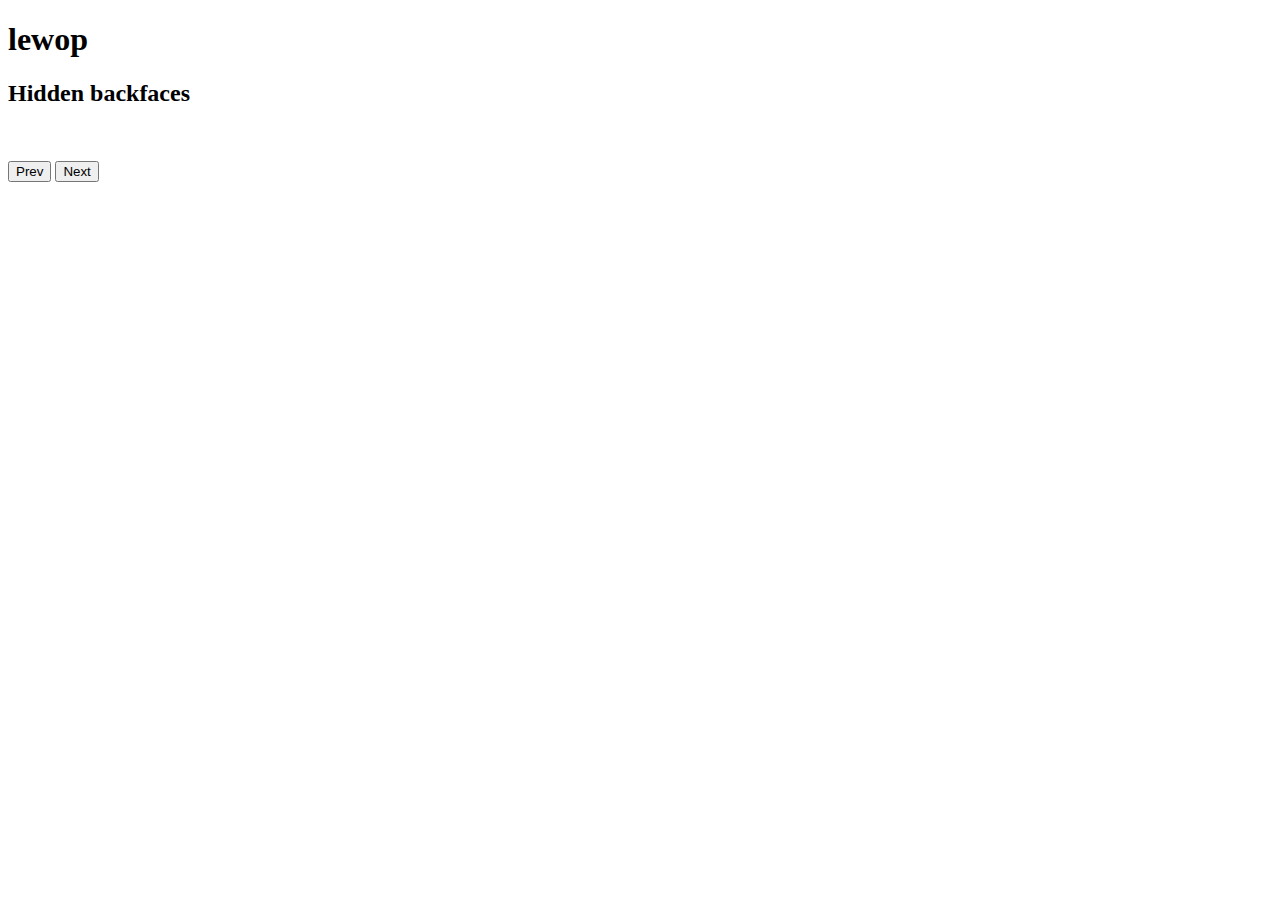
==== index.html @ 7ed0f546 "Update index.html" ====
<!DOCTYPE html>
<html>
<head>
	<script src="https://lewopxd.github.io/aztecas/style.scss"></script>
  <link rel="stylesheet" href="https://gist.githubusercontent.com/lewopxd/035445332f4a82bb9f046043e5243d1a/raw/8e133c020973c3af3a38c1e539f625f85b74dc4a/style.scss">
</head>
<body>

	<h1>lewop</h1>

<h2>Hidden backfaces</h2>
<div class="carousel" data-gap="20" data-bfc>
	<figure>
     <img src="https://source.unsplash.com/bjhrzvzZeq4/800x533" alt="">
     <img src="https://source.unsplash.com/bjhrzvzZeq4/800x533" alt="">
     <img src="https://source.unsplash.com/bjhrzvzZeq4/800x533" alt="">
     <img src="https://source.unsplash.com/bjhrzvzZeq4/800x533" alt="">
    <img src="https://source.unsplash.com/bjhrzvzZeq4/800x533" alt="">
    
     <img src="https://source.unsplash.com/bjhrzvzZeq4/800x533" alt="">
     <img src="https://source.unsplash.com/bjhrzvzZeq4/800x533" alt="">
     <img src="https://source.unsplash.com/bjhrzvzZeq4/800x533" alt="">
		<img src="https://source.unsplash.com/EbuaKnSm8Zw/800x533" alt="">
		<img src="https://source.unsplash.com/kG38b7CFzTY/800x533" alt="">
		<img src="https://source.unsplash.com/nvzvOPQW0gc/800x533" alt="">
		<img src="https://source.unsplash.com/mCg0ZgD7BgU/800x533" alt="">
		<img src="https://source.unsplash.com/VkwRmha1_tI/800x533" alt="">
		<img src="https://source.unsplash.com/1FWICvPQdkY/800x533" alt="">
		<img src="https://source.unsplash.com/7mUXaBBrhoA/800x533" alt="">
	</figure>
	<nav>
		<button class="nav prev">Prev</button>
		<button class="nav next">Next</button>
	</nav>
</div>
	
	</body>
</html>
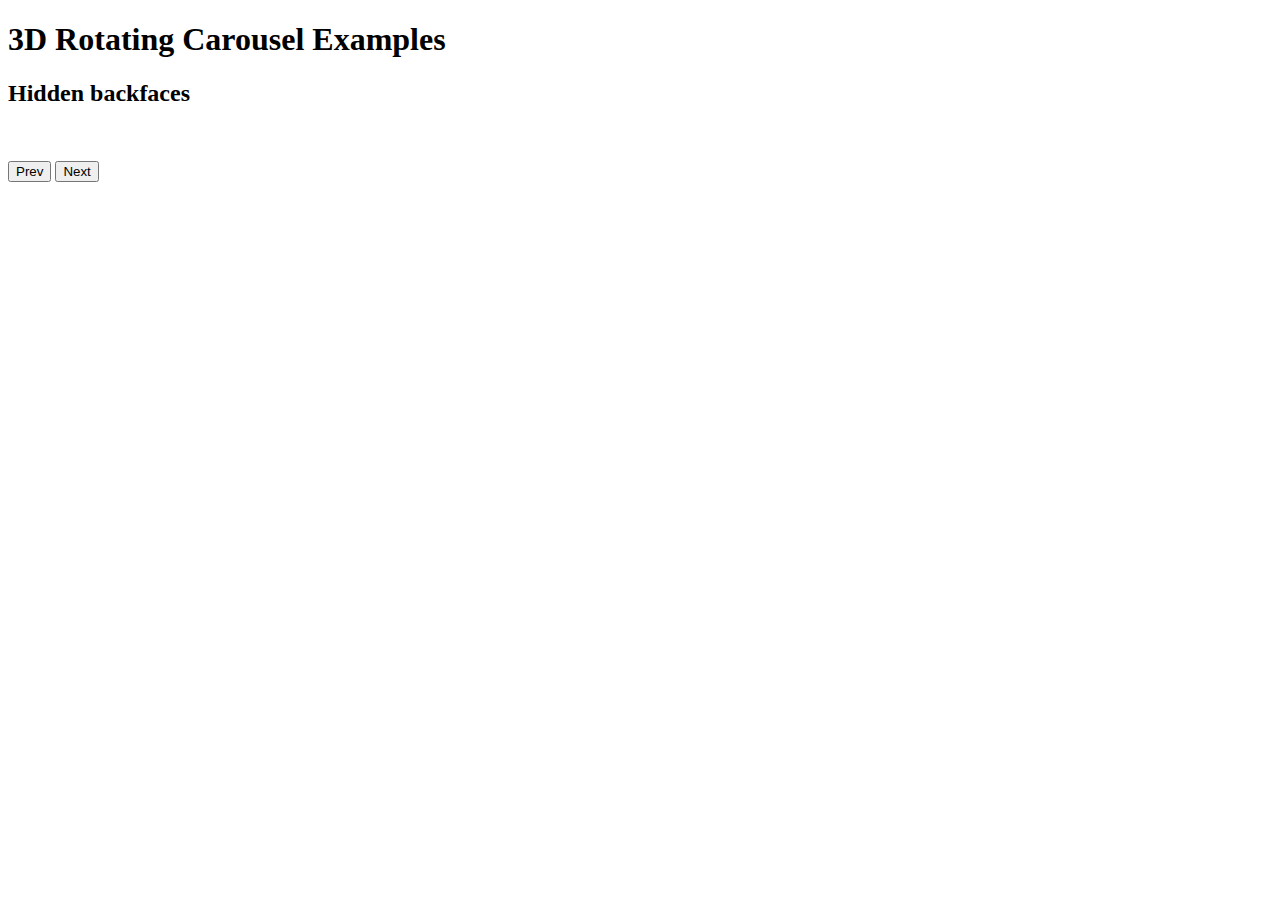
==== commit 94530aba: "Update index.html" ====
--- a/index.html
+++ b/index.html
@@ -1,12 +1,15 @@
+
 <!DOCTYPE html>
-<html>
+<html lang="en" >
 <head>
-	<script src="https://lewopxd.github.io/aztecas/style.scss"></script>
-  <link rel="stylesheet" href="https://gist.githubusercontent.com/lewopxd/035445332f4a82bb9f046043e5243d1a/raw/8e133c020973c3af3a38c1e539f625f85b74dc4a/style.scss">
+  <meta charset="UTF-8">
+  <title>CodePen - Aztecas 3DGallery</title>
+  <link rel='stylesheet' href='https://fonts.googleapis.com/css?family=Roboto'><link rel="stylesheet" href="./style.css">
+
 </head>
 <body>
-
-	<h1>lewop</h1>
+<!-- partial:index.partial.html -->
+<h1>3D Rotating Carousel Examples</h1>
 
 <h2>Hidden backfaces</h2>
 <div class="carousel" data-gap="20" data-bfc>
@@ -33,6 +36,8 @@
 		<button class="nav next">Next</button>
 	</nav>
 </div>
-	
-	</body>
+<!-- partial -->
+  <script  src="./script.js"></script>
+
+</body>
 </html>
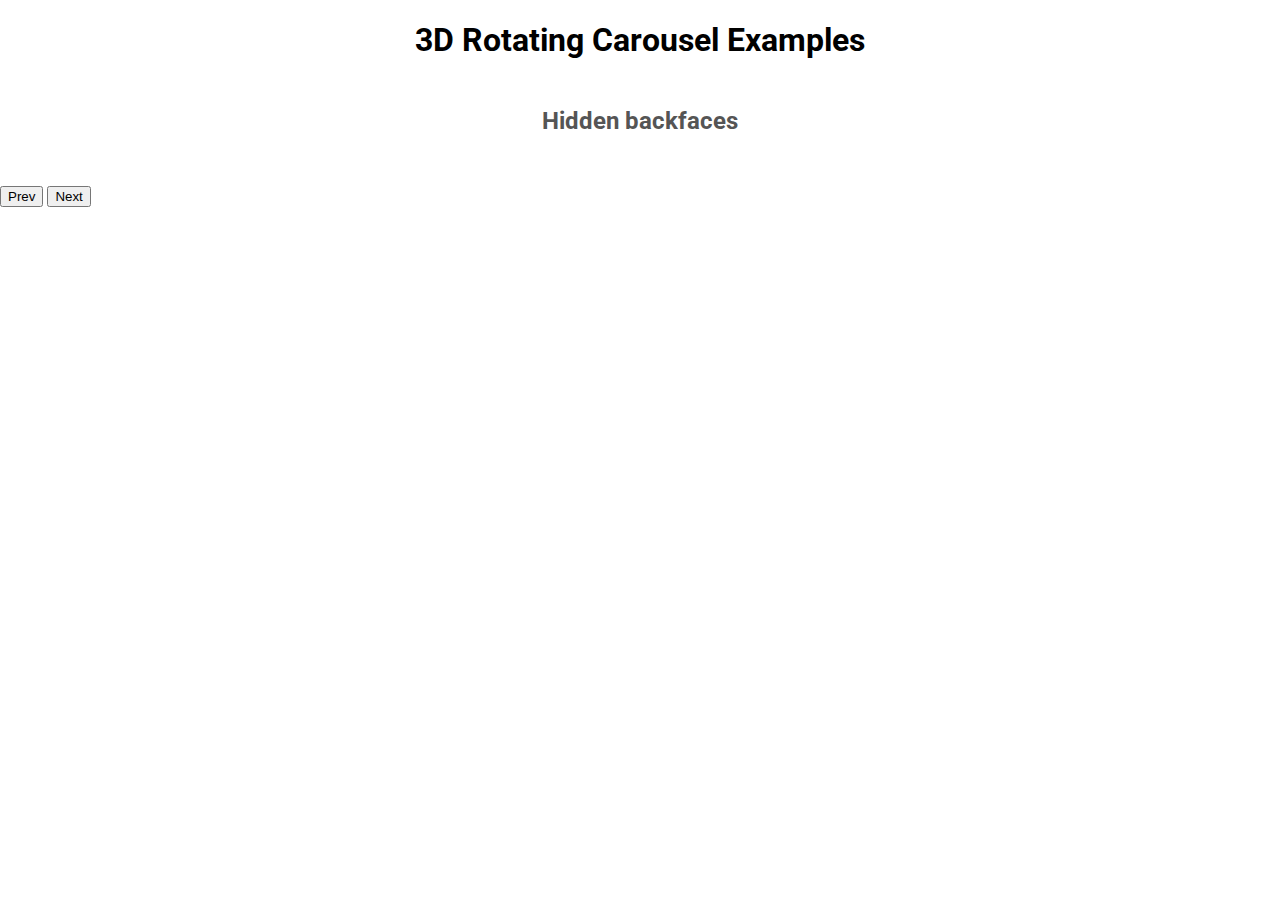
==== commit 828d7769: "Update index.html" ====
--- a/style.css
+++ b/style.css
@@ -0,0 +1,75 @@
+body {
+	margin: 0;
+	font-family: 'Roboto', sans-serif;
+	font-size: 16px;
+}
+
+h1 {
+  text-align: center;
+  margin-bottom: 1.5em;
+}
+
+h2 {
+	text-align: center;
+	color: #555;
+  margin-bottom: 0;
+}
+
+// Carousel configuration parameters
+$item-width: 40%; // Now we can use percentages!
+$item-separation: 0px; // This now is set with Js
+$viewer-distance: 500px;
+
+.carousel {
+	padding: 20px;
+
+	perspective: $viewer-distance;
+	overflow: hidden;
+	
+	display: flex;
+	flex-direction: column;
+	align-items: center;
+	> * {
+		flex: 0 0 auto;
+	}
+	
+	figure {
+		margin: 0;
+		
+		width: $item-width;
+		transform-style: preserve-3d;
+		transition: transform 0.5s;
+		
+		img {
+			width: 100%;
+			box-sizing: border-box;
+			padding: 0 $item-separation / 2;
+			
+			&:not(:first-of-type) {
+				position: absolute;
+				left: 0;
+				top: 0;
+			}
+		}
+	}
+	
+	nav {
+		display: flex;
+		justify-content: center;
+		margin: 20px 0 0;
+		
+		button {
+			flex: 0 0 auto;
+			margin: 0 5px;
+			
+			cursor: pointer;
+			
+			color: #333;
+			background: none;
+			border: 1px solid;
+			letter-spacing: 1px;
+			padding: 5px 10px;
+		}
+	}
+	
+}
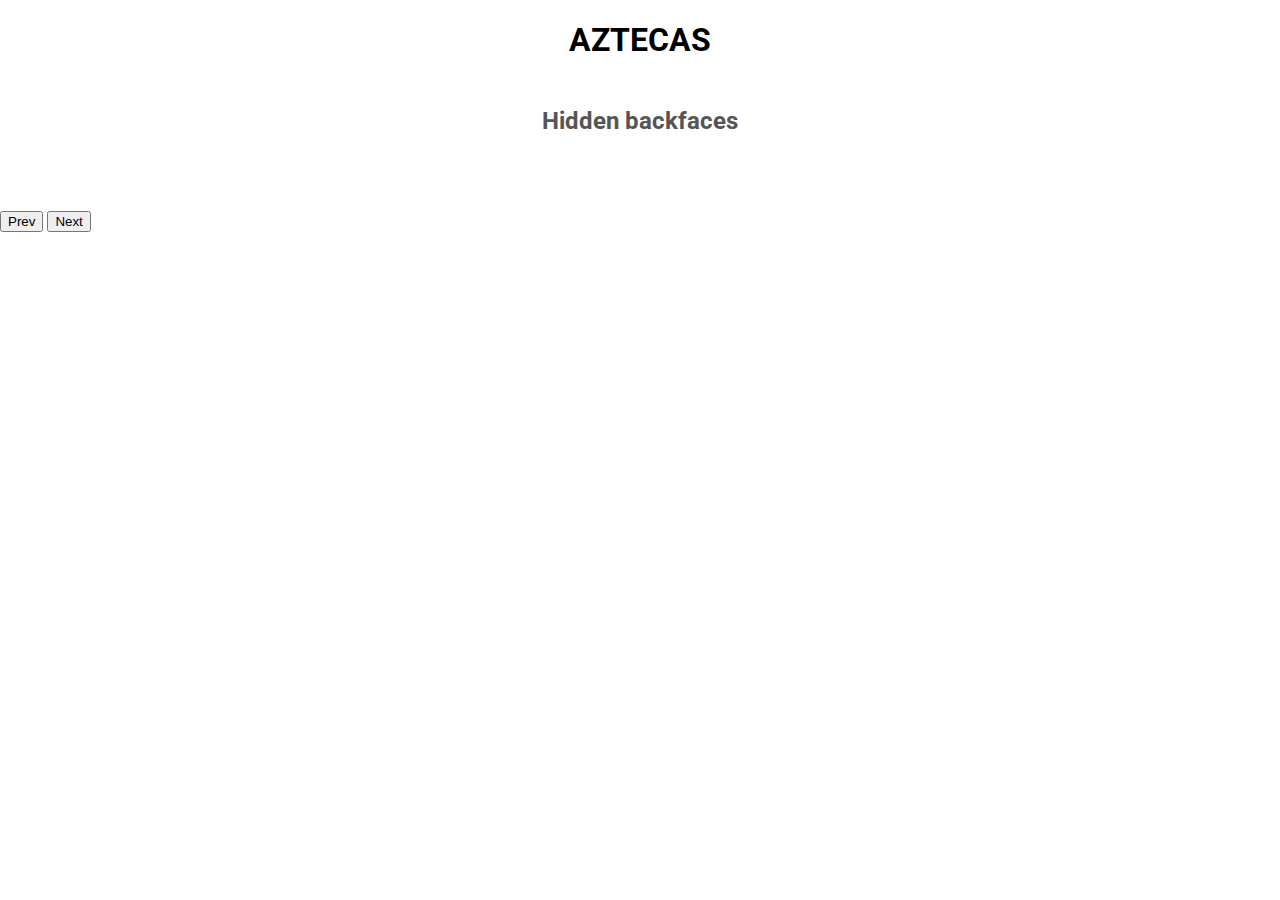
==== commit cfbd5473: "Update index.html" ====
--- a/index.html
+++ b/index.html
@@ -9,7 +9,7 @@
 </head>
 <body>
 <!-- partial:index.partial.html -->
-<h1>3D Rotating Carousel Examples</h1>
+<h1>AZTECAS</h1>
 
 <h2>Hidden backfaces</h2>
 <div class="carousel" data-gap="20" data-bfc>
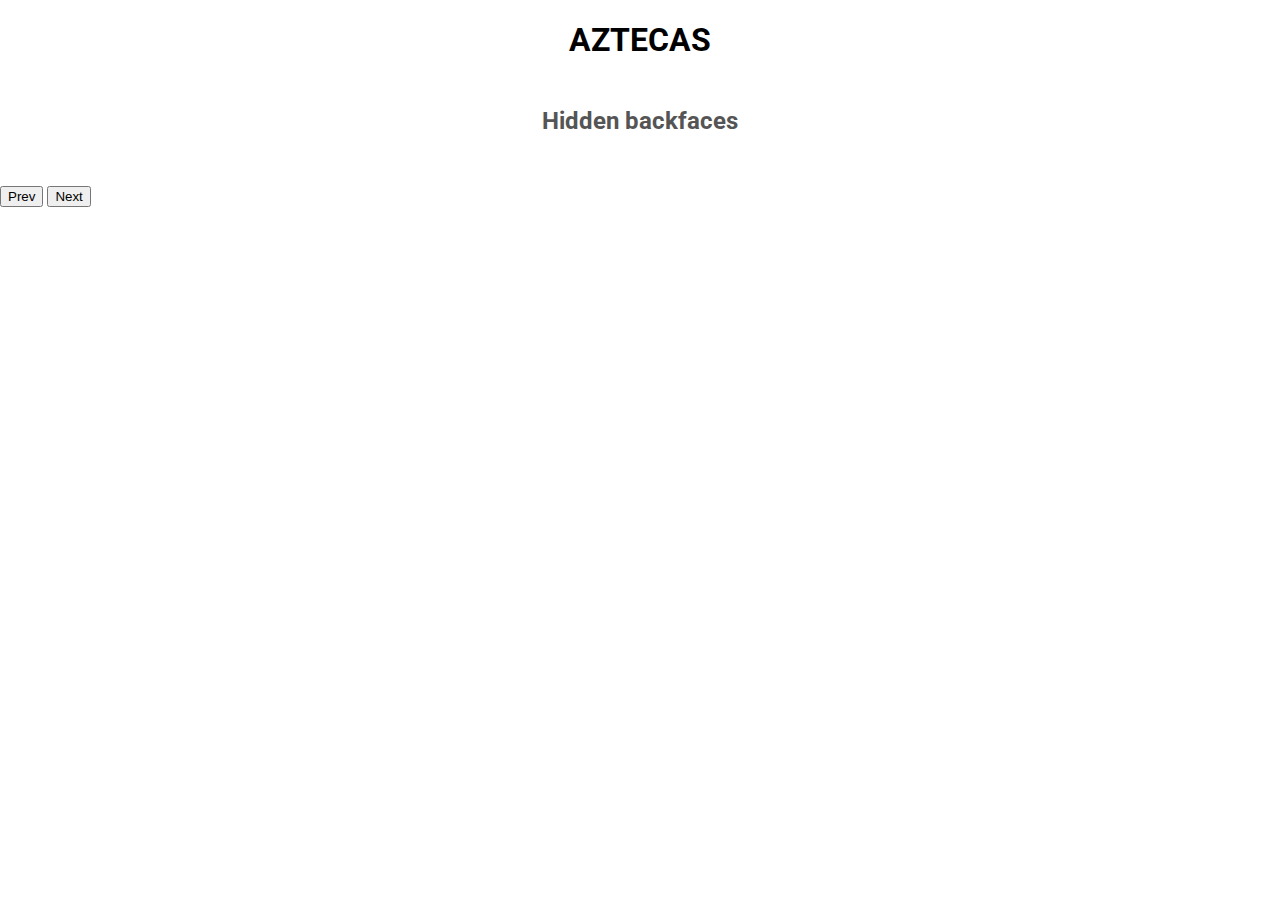
==== commit ea9d8c0c: "Update index.html" ====
--- a/index.html
+++ b/index.html
@@ -37,7 +37,7 @@
 	</nav>
 </div>
 <!-- partial -->
-  <script  src="./script.js"></script>
+  <script  src="https://raw.githubusercontent.com/lewopxd/aztecas/main/script.js"></script>
 
 </body>
 </html>
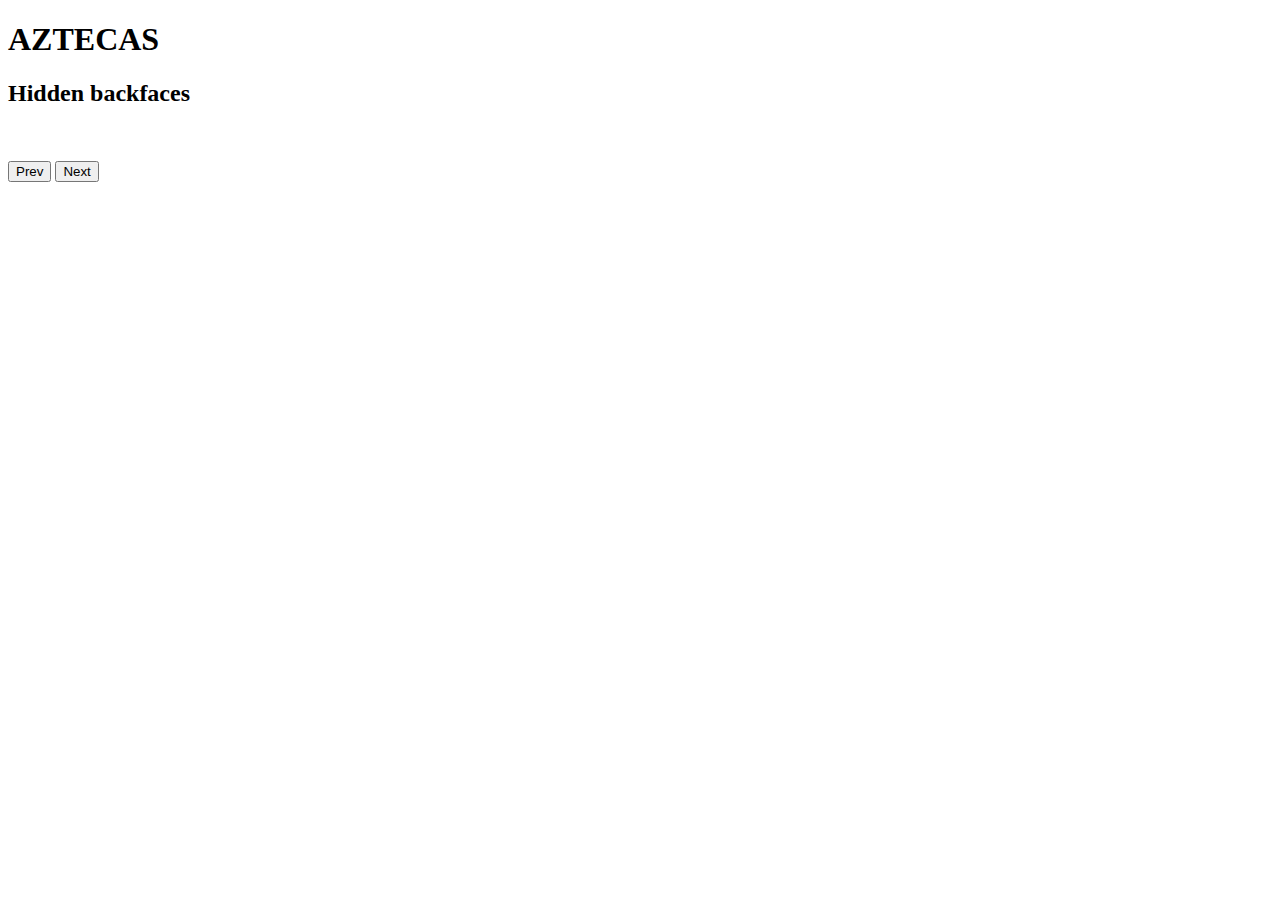
==== commit 2eca3d61: "Update index.html" ====
--- a/index.html
+++ b/index.html
@@ -4,7 +4,7 @@
 <head>
   <meta charset="UTF-8">
   <title>CodePen - Aztecas 3DGallery</title>
-  <link rel='stylesheet' href='https://fonts.googleapis.com/css?family=Roboto'><link rel="stylesheet" href="./style.css">
+  <link rel='stylesheet' href='https://fonts.googleapis.com/css?family=Roboto'><link rel="stylesheet" href="https://raw.githubusercontent.com/lewopxd/aztecas/main/style.css">
 
 </head>
 <body>
